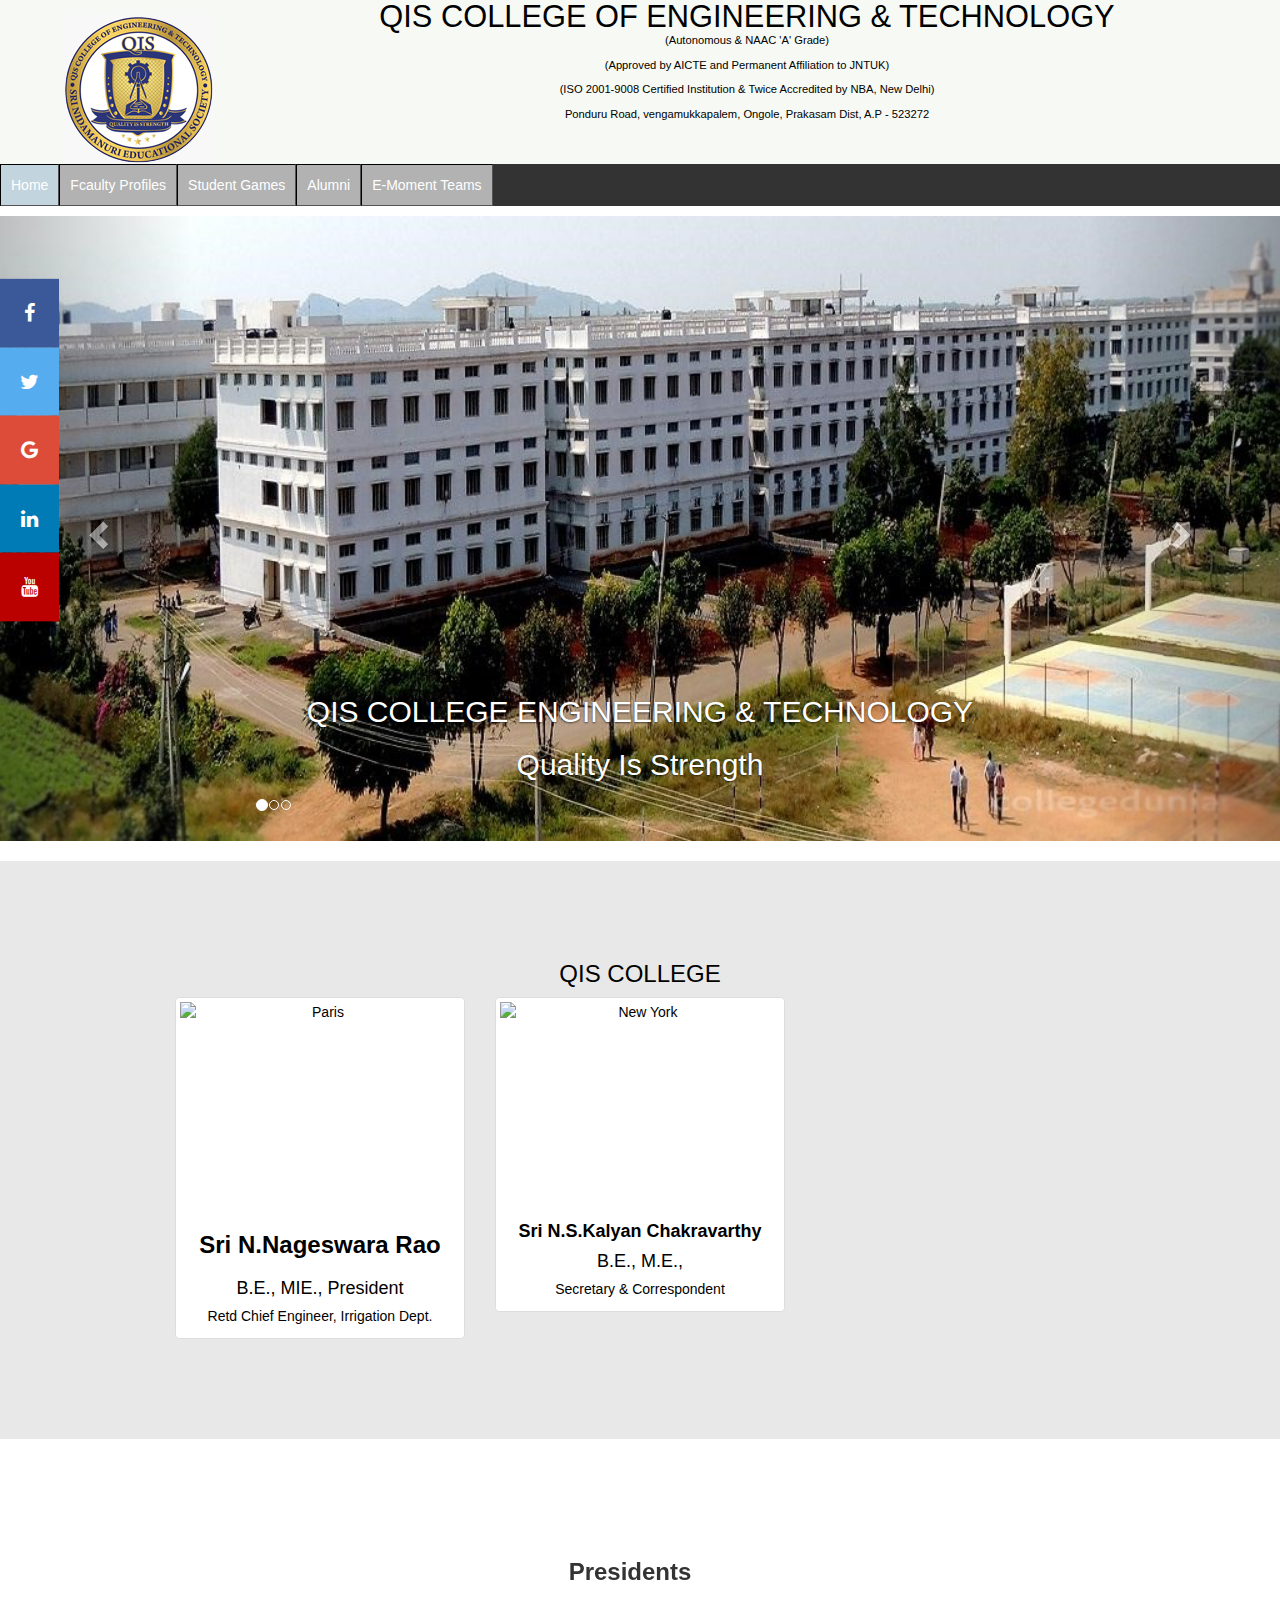
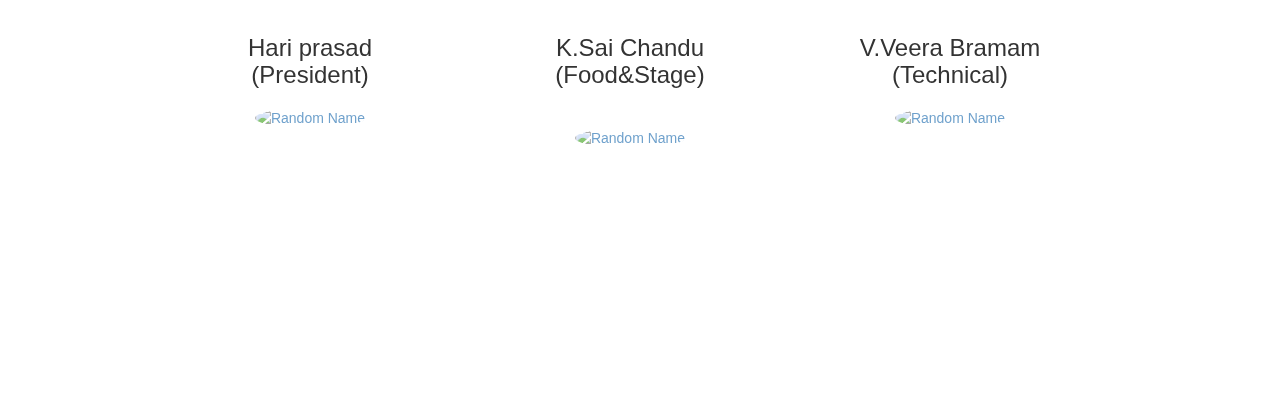
==== index.html @ b3a22ad4 "Added new files of emoment" ====
<!DOCTYPE html>
<html>
<head>
	<title>qis.emoment</title>
         <link rel="stylesheet"type="text/css"href="styles.css"media="screen">
</head>
<body>
	<header>
                             <hgroup>
		<img src="logo.jpg">
		<h1>QIS COLLEGE OF ENGINEERING & TECHNOLOGY</h1>
		<h2>(Autonomous & NAAC 'A' Grade)<br></br>
        (Approved by AICTE and Permanent Affiliation to JNTUK)<br></br>
        (ISO 2001-9008 Certified Institution & Twice Accredited by NBA, New Delhi)<br></br>
Ponduru Road, vengamukkapalem, Ongole, Prakasam Dist, A.P - 523272</h2> <br></br>
		</hgroup> 
              </header>  
<html>
<head>
<style>
ul {
  list-style-type: none;
  margin: 0;
  padding: 0;
  overflow: hidden;
  background-color: #333;
}

li {
  float: left;
}

li a {
  display: block;
  color: white;
  text-align: center;
  padding: 10px;
  text-decoration: none;
}

li a:hover:not(.active) {
  background-color: #111;
}

.active {
  background-color: #4CAF50;
}
</style>
</head>
<body>

<ul>
  <li><a class="active" href="p1.html">Home</a></li>
  <li><a href="faculty domain.html">Fcaulty Profiles</a></li>
  <li><a href="sgames.html">Student Games</a></li>
  <li><a href="alumni.html">Alumni</a></li>
    <li><a href="teams.html">E-Moment Teams</a></li>

</ul>

</body>
</html>	                          <head>

							  
		


<!DOCTYPE html>
<html lang="en">
<head>
  <!-- Theme Made By www.w3schools.com - No Copyright -->
  <title>Bootstrap Theme The Band</title>
  <meta charset="utf-8">
  <meta name="viewport" content="width=device-width, initial-scale=1">
  <link rel="stylesheet" href="https://maxcdn.bootstrapcdn.com/bootstrap/3.4.0/css/bootstrap.min.css">
  <script src="https://ajax.googleapis.com/ajax/libs/jquery/3.3.1/jquery.min.js"></script>
  <script src="https://maxcdn.bootstrapcdn.com/bootstrap/3.4.0/js/bootstrap.min.js"></script>
  <style>
  .container {
    padding: 80px 120px;
  }
  .person {
    border: 10px solid transparent;
    margin-bottom: 25px;
    width: 80%;
    height: 80%;
    opacity: 0.7;
  }
  .person:hover {
    border-color: #f1f1f1;
  }
  .carousel-inner img {
   
    width: 100%; /* Set width to 100% */
    margin: auto;
  }
  .carousel-caption h3 {
    color: #fff !important;
  }
  @media (max-width: 600px) {
    .carousel-caption {
      display: none;
	  color:black;
    }
  }
  .bg-1 {
    background: #e8e8e8;
    color: black;
  }
  .bg-1 h3 {color: black;}
  .bg-1 p {font-style: italic;
  colo}
  p{
  <style>

p {
  text-align: center;
  text-transform: uppercase;
  color: #4CAF50;
}
  </style>
  
</head>
<body>

<div id="myCarousel" class="carousel slide" data-ride="carousel">
    <!-- Indicators -->
    <ol class="carousel-indicators">
      <li data-target="#myCarousel" data-slide-to="0" class="active"></li>
      <li data-target="#myCarousel" data-slide-to="1"></li>
      <li data-target="#myCarousel" data-slide-to="2"></li>
    </ol>

    <!-- Wrapper for slides -->
    <div class="carousel-inner" role="listbox">
      <div class="item active">
        <img src="coll.jpg" alt="New York" width="1200" height="700">
        <div class="carousel-caption">
          <h2>QIS COLLEGE ENGINEERING & TECHNOLOGY</h2>
          <h2>Quality Is Strength</h2>
        </div>      
      </div>

      <div class="item">
        <img src="emoment.jpg" alt="Chicago" width="1200" height="700">
        <div class="carousel-caption">
         
        </div>      
      </div>
    
      <div class="item">
        <img src="grouphod.jpg" alt="Los Angeles" width="1200" height="700">
        <div class="carousel-caption">
          <h2>E-Moment Comrade</h2>
        </div>      
      </div>
    </div>
	

    <!-- Left and right controls -->
    <a class="left carousel-control" href="#myCarousel" role="button" data-slide="prev">
      <span class="glyphicon glyphicon-chevron-left" aria-hidden="true"></span>
      <span class="sr-only">Previous</span>
    </a>
    <a class="right carousel-control" href="#myCarousel" role="button" data-slide="next">
      <span class="glyphicon glyphicon-chevron-right" aria-hidden="true"></span>
      <span class="sr-only">Next</span>
    </a>
</div>
<!-- Container (TOUR Section) -->
<!DOCTYPE html>
<html>
<meta name="viewport" content="width=device-width, initial-scale=1">
<link rel="stylesheet" href="https://cdnjs.cloudflare.com/ajax/libs/font-awesome/4.7.0/css/font-awesome.min.css">
<style>
body {margin:0;height:2000px;}

.icon-bar {
  position: fixed;
  top: 50%;
  -webkit-transform: translateY(-50%);
  -ms-transform: translateY(-50%);
  transform: translateY(-50%);
}

.icon-bar a {
  display: block;
  text-align: center;
  padding: 20px;
  transition: all 0.3s ease;
  color: white;
  font-size: 20px;
}

.icon-bar a:hover {
  background-color: #000;
}

.facebook {
  background: #3B5998;
  color: white;
}

.twitter {
  background: #55ACEE;
  color: white;
}

.google {
  background: #dd4b39;
  color: white;
}

.linkedin {
  background: #007bb5;
  color: white;
}

.youtube {
  background: #bb0000;
  color: white;
}

.content {
  margin-left: 75px;
  font-size: 30px;
}
</style>
<body>

<div class="icon-bar">
  <a href="https://www.facebook.com/qisgroupofinstitutions" class="facebook"><i class="fa fa-facebook"></i></a> 
  <a href="https://twitter.com/qisgroupofinsti" class="twitter"><i class="fa fa-twitter"></i></a> 
  <a href="https://plus.google.com/109814735800310953175/posts" class="google"><i class="fa fa-google"></i></a> 
  <a href="#" class="linkedin"><i class="fa fa-linkedin"></i></a>
  <a href="#" class="youtube"><i class="fa fa-youtube"></i></a> 
</div>

<div class="content">
  
</div>

</body>
</html> 




<div class="bg-1">
  <div class="container">
    <h3 class="text-center">QIS COLLEGE</h3>
	
   
    
    <div class="row text-center">
      <div class="col-sm-4">
        <div class="thumbnail">
          <img src="nnr.jpg" alt="Paris" width="400" height="300">
          <h3><strong>Sri N.Nageswara Rao</strong><h3>
          <h4>B.E., MIE., President</h4>
		  <h5>Retd Chief Engineer, Irrigation Dept.</h5>
          
        </div>
      </div>
      <div class="col-sm-4">
        <div class="thumbnail">
          <img src="kalyan.jpg" alt="New York" width="400" height="300">
          <h4><strong>Sri N.S.Kalyan Chakravarthy</strong></h4>
          <h4>B.E., M.E.,</h4>
		  <h5>Secretary & Correspondent</h5>
        </div>
      </div>
      
      </div>
    </div>
  </div>
</div>
<div class="col-md-9 inner-right-content">
          <div class="">
            <div class="col-md-12">
              
               <div class="col-sm-12 col-md-9">

  <br>
    
	   
	   
<div class="container text-center">

  <h3><strong>Presidents</strong></h3>
  
  
  <br>
  <div class="row">
    <div class="col-sm-4">
		<h3>Hari prasad<br>(President)</h3>
     
      <a href="#demo" data-toggle="collapse">
        <img src="president1.jpg" class="img-circle person" alt="Random Name" width="255" height="255">
      </a>
	  
      <div id="demo" class="collapse">
        <p>Guitarist and Lead Vocalist</p>
        <p>Loves long walks on the beach</p>
        <p>Member since 1988</p>
      </div>
    </div>
    <div class="col-sm-4">
				<h3>K.Sai Chandu<br>(Food&Stage)</h3><br>
     
      <a href="#demo2" data-toggle="collapse">
        <img src="president2.jpg" class="img-circle person" alt="Random Name" width="255" height="255">
      </a>
	  
      <div id="demo2" class="collapse">
        <p>Drummer</p>
        <p>Loves drummin'</p>
        <p>Member since 1988</p>
      </div>
    </div>
    <div class="col-sm-4">
			<h3>V.Veera Bramam<br>(Technical)</h3>
      
      <a href="#demo3" data-toggle="collapse">
        <img src="president3.jpg" class="img-circle person" alt="Random Name" width="255" height="255">
      </a>
	 
      <div id="demo3" class="collapse">
        <p>Bass player</p>
        <p>Loves math</p>
        <p>Member since 2005</p>
      </div>
    </div>
  </div>
</div>



</body>

</html>

</body>

      
</body>
</html> 
</footer>
</div>
---- styles.css ----
﻿body{
	font-family: arial,times,sans-serif;
	
	
}
header{
	background-color:#F7F9F4;
	color:black;
	padding:10;
	margin:10;
	overflow:hidden;
	text-align:center;
	
}

header img{
	    margin-top: 15px;
    float: left;
    margin-left: 5%;
}
header h1{
	padding:0;
	margin:0;
	font-size:2.2em;
	text-align:center;
    strong 
    font-weight: bold;


}
header h2{
	padding:0;
	margin:0;
	font-size:0.8em;
	text-align:center;
}
.navbar ul1{
	list-style-type:none;
	background-color:#D0D3D4;
	margin:0;
	overflow:hidden;
	padding:0;
}
LI{
	list-style-type:none;
	background-color:#D0D3D4;
	margin:0;
	overflow:hidden;
	padding:0;
}
.navbar li{
	float:left;
	overflow:hidden;
}
.navbar li a{
	text-decoration:none;
	padding:10px 25px;
	display:block;
	color:black;
	
}
li a{
	text-decoration:none;
	padding:10px 25px;

	color:black;
	background-color:#b2b2b2;
	border: 0.5px inset black;
	margin-left:auto;
	margin-right:auto;
	padding:10px;
}
.navbar li a:hover{
	background-color:#c2d4dd;
}
li a:hover{
	background-color:#c2d4dd;
}
.navbar li a.active{
	background-color:#c2d4dd;
}
li a.active{
	background-color:#c2d4dd;
}
.content {
	padding:10px 10px 10px 10px;
		
	background-image:url("back imge.jpg");
	background-repeat:no-repeat;
	background-size:100% 100%;
	
}
.content h2{
	margin:0;
	font-size:3.5em;
	color:#28B463;
	text-align:center;
	display: block;
	border: 1px inset black;
	color:#000080;
	
	width:35%;
	margin-left:auto;
	margin-right:auto;
	padding:2px;
}

.content img{
	float:right;
	margin:5px;
	box-shadow:2px 3px 5px 1px;
			
}
.footer{
	padding:3px;
	color: #2F4F4F;
	background-color: #E5E8E8;
	text-align:left;
	


}

element.style {
    color: black;
}
.pagination > li > a:hover, .pagination > li > span:hover, .pagination > li > a:focus, .pagination > li > span:focus, .list-group-item.active, .list-group-item.active:hover, .list-group-item.active:focus, .panel-primary > .panel-heading, .breadcrumb, blockquote, blockquote.pull-right, .nav .open > a, .nav .open > a:hover, .nav .open > a:focus, .form-control:focus, .nav .open > a, .nav .open > a:hover, a.thumbnail:hover, .nav-tabs.nav-stacked > li > a, .owl-carousel .item a div span, a.thumbnail:focus, .post-wrapper-top h2, .nav .open > a:focus, #volume, .title:before, .post-meta a:hover, .title:after {
    border-color: #ae4a54;
}
blockquote {
    padding: 1.5px 23px;
    margin: 0 0 23px;
    border-left: 5px solid #63b76c;
}
blockquote {
    display: block;
    margin-block-start: 1em;
    margin-block-end: 1em;
    margin-inline-start: 125px;
    margin-inline-end: 40px;
	    color: #B2B1B1;
		    font-style: italic;


}
blockquote p {
    font-size: 18.5px;
    font-weight: 800;
    line-height: 1.25;
    font-style: italic;
	    color: #696E74;

}
p {
    padding: 0;
    margin-bottom: 12px;
    font-family: "Open Sans" !important;
    font-weight: 300;
    font-size: 48px;
    line-height: 20px;
    color: black;
    margin-top: 0px;
	}
p {
    margin: 0 0 11.5px;
	
}

element.style {
}
.pagination > li > a:hover, .pagination > li > span:hover, .pagination > li > a:focus, .pagination > li > span:focus, .list-group-item.active, .list-group-item.active:hover, .list-group-item.active:focus, .panel-primary > .panel-heading, .breadcrumb, blockquote, blockquote.pull-right, .nav .open > a, .nav .open > a:hover, .nav .open > a:focus, .form-control:focus, .nav .open > a, .nav .open > a:hover, a.thumbnail:hover, .nav-tabs.nav-stacked > li > a, .owl-carousel .item a div span, a.thumbnail:focus, .post-wrapper-top h2, .nav .open > a:focus, #volume, .title:before, .post-meta a:hover, .title:after {
    border-color: #ae4a54;
}












/* W3.CSS 4.12 November 2018 by Jan Egil and Borge Refsnes */
html{box-sizing:border-box}*,*:before,*:after{box-sizing:inherit}
/* Extract from normalize.css by Nicolas Gallagher and Jonathan Neal git.io/normalize */
html{-ms-text-size-adjust:100%;-webkit-text-size-adjust:100%}body{margin:0}
article,aside,details,figcaption,figure,footer,header,main,menu,nav,section,summary{display:block}
audio,canvas,progress,video{display:inline-block}progress{vertical-align:baseline}
audio:not([controls]){display:none;height:0}[hidden],template{display:none}
a{background-color:transparent;-webkit-text-decoration-skip:objects}
a:active,a:hover{outline-width:0}abbr[title]{border-bottom:none;text-decoration:underline;text-decoration:underline dotted}
dfn{font-style:italic}mark{background:#ff0;color:#000}
small{font-size:80%}sub,sup{font-size:75%;line-height:0;position:relative;vertical-align:baseline}
sub{bottom:-0.25em}sup{top:-0.5em}figure{margin:1em 40px}img{border-style:none}svg:not(:root){overflow:hidden}
code,kbd,pre,samp{font-family:monospace,monospace;font-size:1em}hr{box-sizing:content-box;height:0;overflow:visible}
button,input,select,textarea{font:inherit;margin:0}optgroup{font-weight:bold}
button,input{overflow:visible}button,select{text-transform:none}
button,html [type=button],[type=reset],[type=submit]{-webkit-appearance:button}
button::-moz-focus-inner, [type=button]::-moz-focus-inner, [type=reset]::-moz-focus-inner, [type=submit]::-moz-focus-inner{border-style:none;padding:0}
button:-moz-focusring, [type=button]:-moz-focusring, [type=reset]:-moz-focusring, [type=submit]:-moz-focusring{outline:1px dotted ButtonText}
fieldset{border:1px solid #c0c0c0;margin:0 2px;padding:.35em .625em .75em}
legend{color:inherit;display:table;max-width:100%;padding:0;white-space:normal}textarea{overflow:auto}
[type=checkbox],[type=radio]{padding:0}
[type=number]::-webkit-inner-spin-button,[type=number]::-webkit-outer-spin-button{height:auto}
[type=search]{-webkit-appearance:textfield;outline-offset:-2px}
[type=search]::-webkit-search-cancel-button,[type=search]::-webkit-search-decoration{-webkit-appearance:none}
::-webkit-input-placeholder{color:inherit;opacity:0.54}
::-webkit-file-upload-button{-webkit-appearance:button;font:inherit}
/* End extract */
html,body{font-family:Verdana,sans-serif;font-size:15px;line-height:1.5}html{overflow-x:hidden}
h1{font-size:36px}h2{font-size:30px}h3{font-size:24px}h4{font-size:20px}h5{font-size:18px}h6{font-size:16px}.w3-serif{font-family:serif}
h1,,h3,h4,h5,h6{font-family:"Segoe UI",Arial,sans-serif;font-weight:400;margin:10px 0}.w3-wide{letter-spacing:4px}
hr{border:0;border-top:5px solid #BEBEBE	;margin:20px 0}
.w3-image{max-width:100%;height:auto}img{vertical-align:middle}a{color:inherit}
.w3-table,.w3-table-all{border-collapse:collapse;border-spacing:0;width:100%;display:table}.w3-table-all{border:1px solid #ccc}
.w3-bordered tr,.w3-table-all tr{border-bottom:1px solid #ddd}.w3-striped tbody tr:nth-child(even){background-color:#f1f1f1}
.w3-table-all tr:nth-child(odd){background-color:#fff}.w3-table-all tr:nth-child(even){background-color:#f1f1f1}
.w3-hoverable tbody tr:hover,.w3-ul.w3-hoverable li:hover{background-color:#ccc}.w3-centered tr th,.w3-centered tr td{text-align:center}
.w3-table td,.w3-table th,.w3-table-all td,.w3-table-all th{padding:8px 8px;display:table-cell;text-align:left;vertical-align:top}
.w3-table th:first-child,.w3-table td:first-child,.w3-table-all th:first-child,.w3-table-all td:first-child{padding-left:16px}
.w3-btn,.w3-button{border:none;display:inline-block;padding:8px 16px;vertical-align:middle;overflow:hidden;text-decoration:none;color:inherit;background-color:inherit;text-align:center;cursor:pointer;white-space:nowrap}
.w3-btn:hover{box-shadow:0 8px 16px 0 rgba(0,0,0,0.2),0 6px 20px 0 rgba(0,0,0,0.19)}
.w3-btn,.w3-button{-webkit-touch-callout:none;-webkit-user-select:none;-khtml-user-select:none;-moz-user-select:none;-ms-user-select:none;user-select:none}   
.w3-disabled,.w3-btn:disabled,.w3-button:disabled{cursor:not-allowed;opacity:0.3}.w3-disabled *,:disabled *{pointer-events:none}
.w3-btn.w3-disabled:hover,.w3-btn:disabled:hover{box-shadow:none}
.w3-badge,.w3-tag{background-color:#000;color:#fff;display:inline-block;padding-left:8px;padding-right:8px;text-align:center}.w3-badge{border-radius:50%}
.w3-ul{list-style-type:none;padding:0;margin:0}.w3-ul li{padding:8px 16px;border-bottom:1px solid #ddd}.w3-ul li:last-child{border-bottom:none}
.w3-tooltip,.w3-display-container{position:relative}.w3-tooltip .w3-text{display:none}.w3-tooltip:hover .w3-text{display:inline-block}
.w3-ripple:active{opacity:0.5}.w3-ripple{transition:opacity 0s}
.w3-input{padding:8px;display:block;border:none;border-bottom:1px solid #ccc;width:100%}
.w3-select{padding:9px 0;width:100%;border:none;border-bottom:1px solid #ccc}
.w3-dropdown-click,.w3-dropdown-hover{position:relative;display:inline-block;cursor:pointer}
.w3-dropdown-hover:hover .w3-dropdown-content{display:block}
.w3-dropdown-hover:first-child,.w3-dropdown-click:hover{background-color:#ccc;color:#000}
.w3-dropdown-hover:hover > .w3-button:first-child,.w3-dropdown-click:hover > .w3-button:first-child{background-color:#ccc;color:#000}
.w3-dropdown-content{cursor:auto;color:#000;background-color:#fff;display:none;position:absolute;min-width:160px;margin:0;padding:0;z-index:1}
.w3-check,.w3-radio{width:24px;height:24px;position:relative;top:6px}
.w3-sidebar{height:100%;width:200px;background-color:#fff;position:fixed!important;z-index:1;overflow:auto}
.w3-bar-block .w3-dropdown-hover,.w3-bar-block .w3-dropdown-click{width:100%}
.w3-bar-block .w3-dropdown-hover .w3-dropdown-content,.w3-bar-block .w3-dropdown-click .w3-dropdown-content{min-width:100%}
.w3-bar-block .w3-dropdown-hover .w3-button,.w3-bar-block .w3-dropdown-click .w3-button{width:100%;text-align:left;padding:8px 16px}
.w3-main,#main{transition:margin-left .4s}
.w3-modal{z-index:3;display:none;padding-top:100px;position:fixed;left:0;top:0;width:100%;height:100%;overflow:auto;background-color:rgb(0,0,0);background-color:rgba(0,0,0,0.4)}
.w3-modal-content{margin:auto;background-color:#fff;position:relative;padding:0;outline:0;width:600px}
.w3-bar{width:100%;overflow:hidden}.w3-center .w3-bar{display:inline-block;width:auto}
.w3-bar .w3-bar-item{padding:8px 16px;float:left;width:auto;border:none;display:block;outline:0}
.w3-bar .w3-dropdown-hover,.w3-bar .w3-dropdown-click{position:static;float:left}
.w3-bar .w3-button{white-space:normal}
.w3-bar-block .w3-bar-item{width:100%;display:block;padding:8px 16px;text-align:left;border:none;white-space:normal;float:none;outline:0}
.w3-bar-block.w3-center .w3-bar-item{text-align:center}.w3-block{display:block;width:100%}
.w3-responsive{display:block;overflow-x:auto}
.w3-container:after,.w3-container:before,.w3-panel:after,.w3-panel:before,.w3-row:after,.w3-row:before,.w3-row-padding:after,.w3-row-padding:before,
.w3-cell-row:before,.w3-cell-row:after,.w3-clear:after,.w3-clear:before,.w3-bar:before,.w3-bar:after{content:"";display:table;clear:both}
.w3-col,.w3-half,.w3-third,.w3-twothird,.w3-threequarter,.w3-quarter{float:left;width:100%}
.w3-col.s1{width:8.33333%}.w3-col.s2{width:16.66666%}.w3-col.s3{width:24.99999%}.w3-col.s4{width:33.33333%}
.w3-col.s5{width:41.66666%}.w3-col.s6{width:49.99999%}.w3-col.s7{width:58.33333%}.w3-col.s8{width:66.66666%}
.w3-col.s9{width:74.99999%}.w3-col.s10{width:83.33333%}.w3-col.s11{width:91.66666%}.w3-col.s12{width:99.99999%}
@media (min-width:601px){.w3-col.m1{width:8.33333%}.w3-col.m2{width:16.66666%}.w3-col.m3,.w3-quarter{width:24.99999%}.w3-col.m4,.w3-third{width:33.33333%}
.w3-col.m5{width:41.66666%}.w3-col.m6,.w3-half{width:49.99999%}.w3-col.m7{width:58.33333%}.w3-col.m8,.w3-twothird{width:66.66666%}
.w3-col.m9,.w3-threequarter{width:74.99999%}.w3-col.m10{width:83.33333%}.w3-col.m11{width:91.66666%}.w3-col.m12{width:99.99999%}}
@media (min-width:993px){.w3-col.l1{width:8.33333%}.w3-col.l2{width:16.66666%}.w3-col.l3{width:24.99999%}.w3-col.l4{width:33.33333%}
.w3-col.l5{width:41.66666%}.w3-col.l6{width:49.99999%}.w3-col.l7{width:58.33333%}.w3-col.l8{width:66.66666%}
.w3-col.l9{width:74.99999%}.w3-col.l10{width:83.33333%}.w3-col.l11{width:91.66666%}.w3-col.l12{width:99.99999%}}
.w3-rest{overflow:hidden}.w3-stretch{margin-left:-16px;margin-right:-16px}
.w3-content,.w3-auto{margin-left:auto;margin-right:auto}.w3-content{max-width:980px}.w3-auto{max-width:1140px}
.w3-cell-row{display:table;width:100%}.w3-cell{display:table-cell}
.w3-cell-top{vertical-align:top}.w3-cell-middle{vertical-align:middle}.w3-cell-bottom{vertical-align:bottom}
.w3-hide{display:none!important}.w3-show-block,.w3-show{display:block!important}.w3-show-inline-block{display:inline-block!important}
@media (max-width:1205px){.w3-auto{max-width:95%}}
@media (max-width:600px){.w3-modal-content{margin:0 10px;width:auto!important}.w3-modal{padding-top:30px}
.w3-dropdown-hover.w3-mobile .w3-dropdown-content,.w3-dropdown-click.w3-mobile .w3-dropdown-content{position:relative}	
.w3-hide-small{display:none!important}.w3-mobile{display:block;width:100%!important}.w3-bar-item.w3-mobile,.w3-dropdown-hover.w3-mobile,.w3-dropdown-click.w3-mobile{text-align:center}
.w3-dropdown-hover.w3-mobile,.w3-dropdown-hover.w3-mobile .w3-btn,.w3-dropdown-hover.w3-mobile .w3-button,.w3-dropdown-click.w3-mobile,.w3-dropdown-click.w3-mobile .w3-btn,.w3-dropdown-click.w3-mobile .w3-button{width:100%}}
@media (max-width:768px){.w3-modal-content{width:500px}.w3-modal{padding-top:50px}}
@media (min-width:993px){.w3-modal-content{width:900px}.w3-hide-large{display:none!important}.w3-sidebar.w3-collapse{display:block!important}}
@media (max-width:992px) and (min-width:601px){.w3-hide-medium{display:none!important}}
@media (max-width:992px){.w3-sidebar.w3-collapse{display:none}.w3-main{margin-left:0!important;margin-right:0!important}.w3-auto{max-width:100%}}
.w3-top,.w3-bottom{position:fixed;width:100%;z-index:1}.w3-top{top:0}.w3-bottom{bottom:0}
.w3-overlay{position:fixed;display:none;width:100%;height:100%;top:0;left:0;right:0;bottom:0;background-color:rgba(0,0,0,0.5);z-index:2}
.w3-display-topleft{position:absolute;left:0;top:0}.w3-display-topright{position:absolute;right:0;top:0}
.w3-display-bottomleft{position:absolute;left:0;bottom:0}.w3-display-bottomright{position:absolute;right:0;bottom:0}
.w3-display-middle{position:absolute;top:50%;left:50%;transform:translate(-50%,-50%);-ms-transform:translate(-50%,-50%)}
.w3-display-left{position:absolute;top:50%;left:0%;transform:translate(0%,-50%);-ms-transform:translate(-0%,-50%)}
.w3-display-right{position:absolute;top:50%;right:0%;transform:translate(0%,-50%);-ms-transform:translate(0%,-50%)}
.w3-display-topmiddle{position:absolute;left:50%;top:0;transform:translate(-50%,0%);-ms-transform:translate(-50%,0%)}
.w3-display-bottommiddle{position:absolute;left:50%;bottom:0;transform:translate(-50%,0%);-ms-transform:translate(-50%,0%)}
.w3-display-container:hover .w3-display-hover{display:block}.w3-display-container:hover span.w3-display-hover{display:inline-block}.w3-display-hover{display:none}
.w3-display-position{position:absolute}
.w3-circle{border-radius:50%}
.w3-round-small{border-radius:2px}.w3-round,.w3-round-medium{border-radius:4px}.w3-round-large{border-radius:8px}.w3-round-xlarge{border-radius:16px}.w3-round-xxlarge{border-radius:32px}
.w3-row-padding,.w3-row-padding>.w3-half,.w3-row-padding>.w3-third,.w3-row-padding>.w3-twothird,.w3-row-padding>.w3-threequarter,.w3-row-padding>.w3-quarter,.w3-row-padding>.w3-col{padding:0 8px}
.w3-container,.w3-panel{padding:0.01em 16px}.w3-panel{margin-top:16px;margin-bottom:16px}
.w3-code,.w3-codespan{font-family:Consolas,"courier new";font-size:16px}
.w3-code{width:auto;background-color:#fff;padding:8px 12px;border-left:4px solid #4CAF50;word-wrap:break-word}
.w3-codespan{color:crimson;background-color:#f1f1f1;padding-left:4px;padding-right:4px;font-size:110%}
.w3-card,.w3-card-2{box-shadow:0 2px 5px 0 rgba(0,0,0,0.16),0 2px 10px 0 rgba(0,0,0,0.12)}
.w3-card-4,.w3-hover-shadow:hover{box-shadow:0 4px 10px 0 rgba(0,0,0,0.2),0 4px 20px 0 rgba(0,0,0,0.19)}
.w3-spin{animation:w3-spin 2s infinite linear}@keyframes w3-spin{0%{transform:rotate(0deg)}100%{transform:rotate(359deg)}}
.w3-animate-fading{animation:fading 10s infinite}@keyframes fading{0%{opacity:0}50%{opacity:1}100%{opacity:0}}
.w3-animate-opacity{animation:opac 0.8s}@keyframes opac{from{opacity:0} to{opacity:1}}
.w3-animate-top{position:relative;animation:animatetop 0.4s}@keyframes animatetop{from{top:-300px;opacity:0} to{top:0;opacity:1}}
.w3-animate-left{position:relative;animation:animateleft 0.4s}@keyframes animateleft{from{left:-300px;opacity:0} to{left:0;opacity:1}}
.w3-animate-right{position:relative;animation:animateright 0.4s}@keyframes animateright{from{right:-300px;opacity:0} to{right:0;opacity:1}}
.w3-animate-bottom{position:relative;animation:animatebottom 0.4s}@keyframes animatebottom{from{bottom:-300px;opacity:0} to{bottom:0;opacity:1}}
.w3-animate-zoom {animation:animatezoom 0.6s}@keyframes animatezoom{from{transform:scale(0)} to{transform:scale(1)}}
.w3-animate-input{transition:width 0.4s ease-in-out}.w3-animate-input:focus{width:100%!important}
.w3-opacity,.w3-hover-opacity:hover{opacity:0.60}.w3-opacity-off,.w3-hover-opacity-off:hover{opacity:1}
.w3-opacity-max{opacity:0.25}.w3-opacity-min{opacity:0.75}
.w3-greyscale-max,.w3-grayscale-max,.w3-hover-greyscale:hover,.w3-hover-grayscale:hover{filter:grayscale(100%)}
.w3-greyscale,.w3-grayscale{filter:grayscale(75%)}.w3-greyscale-min,.w3-grayscale-min{filter:grayscale(50%)}
.w3-sepia{filter:sepia(75%)}.w3-sepia-max,.w3-hover-sepia:hover{filter:sepia(100%)}.w3-sepia-min{filter:sepia(50%)}
.w3-tiny{font-size:10px!important}.w3-small{font-size:12px!important}.w3-medium{font-size:15px!important}.w3-large{font-size:18px!important}
.w3-xlarge{font-size:24px!important}.w3-xxlarge{font-size:36px!important}.w3-xxxlarge{font-size:48px!important}.w3-jumbo{font-size:64px!important}
.w3-left-align{text-align:left!important}.w3-right-align{text-align:right!important}.w3-justify{text-align:justify!important}.w3-center{text-align:center!important}
.w3-border-0{border:0!important}.w3-border{border:1px solid #ccc!important}
.w3-border-top{border-top:1px solid #ccc!important}.w3-border-bottom{border-bottom:1px solid #ccc!important}
.w3-border-left{border-left:1px solid #ccc!important}.w3-border-right{border-right:1px solid #ccc!important}
.w3-topbar{border-top:6px solid #ccc!important}.w3-bottombar{border-bottom:6px solid #ccc!important}
.w3-leftbar{border-left:6px solid #ccc!important}.w3-rightbar{border-right:6px solid #ccc!important}
.w3-section,.w3-code{margin-top:16px!important;margin-bottom:16px!important}
.w3-margin{margin:16px!important}.w3-margin-top{margin-top:16px!important}.w3-margin-bottom{margin-bottom:16px!important}
.w3-margin-left{margin-left:16px!important}.w3-margin-right{margin-right:16px!important}
.w3-padding-small{padding:4px 8px!important}.w3-padding{padding:8px 16px!important}.w3-padding-large{padding:12px 24px!important}
.w3-padding-16{padding-top:16px!important;padding-bottom:16px!important}.w3-padding-24{padding-top:24px!important;padding-bottom:24px!important}
.w3-padding-32{padding-top:32px!important;padding-bottom:32px!important}.w3-padding-48{padding-top:48px!important;padding-bottom:48px!important}
.w3-padding-64{padding-top:64px!important;padding-bottom:64px!important}
.w3-left{float:left!important}.w3-right{float:right!important}
.w3-button:hover{color:#000!important;background-color:#ccc!important}
.w3-transparent,.w3-hover-none:hover{background-color:transparent!important}
.w3-hover-none:hover{box-shadow:none!important}
/* Colors */
.w3-amber,.w3-hover-amber:hover{color:#000!important;background-color:#ffc107!important}
.w3-aqua,.w3-hover-aqua:hover{color:#000!important;background-color:#00ffff!important}
.w3-blue,.w3-hover-blue:hover{color:#fff!important;background-color:#2196F3!important}
.w3-light-blue,.w3-hover-light-blue:hover{color:#000!important;background-color:#87CEEB!important}
.w3-brown,.w3-hover-brown:hover{color:#fff!important;background-color:#795548!important}
.w3-cyan,.w3-hover-cyan:hover{color:#000!important;background-color:#00bcd4!important}
.w3-blue-grey,.w3-hover-blue-grey:hover,.w3-blue-gray,.w3-hover-blue-gray:hover{color:#fff!important;background-color:#607d8b!important}
.w3-green,.w3-hover-green:hover{color:#fff!important;background-color:#4CAF50!important}
.w3-light-green,.w3-hover-light-green:hover{color:#000!important;background-color:#8bc34a!important}
.w3-indigo,.w3-hover-indigo:hover{color:#fff!important;background-color:#3f51b5!important}
.w3-khaki,.w3-hover-khaki:hover{color:#000!important;background-color:#f0e68c!important}
.w3-lime,.w3-hover-lime:hover{color:#000!important;background-color:#cddc39!important}
.w3-orange,.w3-hover-orange:hover{color:#000!important;background-color:#ff9800!important}
.w3-deep-orange,.w3-hover-deep-orange:hover{color:#fff!important;background-color:#ff5722!important}
.w3-pink,.w3-hover-pink:hover{color:#fff!important;background-color:#e91e63!important}
.w3-purple,.w3-hover-purple:hover{color:#fff!important;background-color:#9c27b0!important}
.w3-deep-purple,.w3-hover-deep-purple:hover{color:#fff!important;background-color:#673ab7!important}
.w3-red,.w3-hover-red:hover{color:#fff!important;background-color:#f44336!important}
.w3-sand,.w3-hover-sand:hover{color:#000!important;background-color:#fdf5e6!important}
.w3-teal,.w3-hover-teal:hover{color:#fff!important;background-color:#009688!important}
.w3-yellow,.w3-hover-yellow:hover{color:#000!important;background-color:#ffeb3b!important}
.w3-white,.w3-hover-white:hover{color:#000!important;background-color:#fff!important}
.w3-black,.w3-hover-black:hover{color:#fff!important;background-color:#000!important}
.w3-grey,.w3-hover-grey:hover,.w3-gray,.w3-hover-gray:hover{color:#000!important;background-color:#9e9e9e!important}
.w3-light-grey,.w3-hover-light-grey:hover,.w3-light-gray,.w3-hover-light-gray:hover{color:#000!important;background-color:#f1f1f1!important}
.w3-dark-grey,.w3-hover-dark-grey:hover,.w3-dark-gray,.w3-hover-dark-gray:hover{color:#fff!important;background-color:#616161!important}
.w3-pale-red,.w3-hover-pale-red:hover{color:#000!important;background-color:#ffdddd!important}
.w3-pale-green,.w3-hover-pale-green:hover{color:#000!important;background-color:#ddffdd!important}
.w3-pale-yellow,.w3-hover-pale-yellow:hover{color:#000!important;background-color:#ffffcc!important}
.w3-pale-blue,.w3-hover-pale-blue:hover{color:#000!important;background-color:#ddffff!important}
.w3-text-amber,.w3-hover-text-amber:hover{color:#ffc107!important}
.w3-text-aqua,.w3-hover-text-aqua:hover{color:#00ffff!important}
.w3-text-blue,.w3-hover-text-blue:hover{color:#2196F3!important}
.w3-text-light-blue,.w3-hover-text-light-blue:hover{color:#87CEEB!important}
.w3-text-brown,.w3-hover-text-brown:hover{color:#795548!important}
.w3-text-cyan,.w3-hover-text-cyan:hover{color:#00bcd4!important}
.w3-text-blue-grey,.w3-hover-text-blue-grey:hover,.w3-text-blue-gray,.w3-hover-text-blue-gray:hover{color:#607d8b!important}
.w3-text-green,.w3-hover-text-green:hover{color:#4CAF50!important}
.w3-text-light-green,.w3-hover-text-light-green:hover{color:#8bc34a!important}
.w3-text-indigo,.w3-hover-text-indigo:hover{color:#3f51b5!important}
.w3-text-khaki,.w3-hover-text-khaki:hover{color:#b4aa50!important}
.w3-text-lime,.w3-hover-text-lime:hover{color:#cddc39!important}
.w3-text-orange,.w3-hover-text-orange:hover{color:#ff9800!important}
.w3-text-deep-orange,.w3-hover-text-deep-orange:hover{color:#ff5722!important}
.w3-text-pink,.w3-hover-text-pink:hover{color:#e91e63!important}
.w3-text-purple,.w3-hover-text-purple:hover{color:#9c27b0!important}
.w3-text-deep-purple,.w3-hover-text-deep-purple:hover{color:#673ab7!important}
.w3-text-red,.w3-hover-text-red:hover{color:#f44336!important}
.w3-text-sand,.w3-hover-text-sand:hover{color:#fdf5e6!important}
.w3-text-teal,.w3-hover-text-teal:hover{color:#009688!important}
.w3-text-yellow,.w3-hover-text-yellow:hover{color:#d2be0e!important}
.w3-text-white,.w3-hover-text-white:hover{color:#fff!important}
.w3-text-black,.w3-hover-text-black:hover{color:#000!important}
.w3-text-grey,.w3-hover-text-grey:hover,.w3-text-gray,.w3-hover-text-gray:hover{color:#757575!important}
.w3-text-light-grey,.w3-hover-text-light-grey:hover,.w3-text-light-gray,.w3-hover-text-light-gray:hover{color:#f1f1f1!important}
.w3-text-dark-grey,.w3-hover-text-dark-grey:hover,.w3-text-dark-gray,.w3-hover-text-dark-gray:hover{color:#3a3a3a!important}
.w3-border-amber,.w3-hover-border-amber:hover{border-color:#ffc107!important}
.w3-border-aqua,.w3-hover-border-aqua:hover{border-color:#00ffff!important}
.w3-border-blue,.w3-hover-border-blue:hover{border-color:#2196F3!important}
.w3-border-light-blue,.w3-hover-border-light-blue:hover{border-color:#87CEEB!important}
.w3-border-brown,.w3-hover-border-brown:hover{border-color:#795548!important}
.w3-border-cyan,.w3-hover-border-cyan:hover{border-color:#00bcd4!important}
.w3-border-blue-grey,.w3-hover-border-blue-grey:hover,.w3-border-blue-gray,.w3-hover-border-blue-gray:hover{border-color:#607d8b!important}
.w3-border-green,.w3-hover-border-green:hover{border-color:#4CAF50!important}
.w3-border-light-green,.w3-hover-border-light-green:hover{border-color:#8bc34a!important}
.w3-border-indigo,.w3-hover-border-indigo:hover{border-color:#3f51b5!important}
.w3-border-khaki,.w3-hover-border-khaki:hover{border-color:#f0e68c!important}
.w3-border-lime,.w3-hover-border-lime:hover{border-color:#cddc39!important}
.w3-border-orange,.w3-hover-border-orange:hover{border-color:#ff9800!important}
.w3-border-deep-orange,.w3-hover-border-deep-orange:hover{border-color:#ff5722!important}
.w3-border-pink,.w3-hover-border-pink:hover{border-color:#e91e63!important}
.w3-border-purple,.w3-hover-border-purple:hover{border-color:#9c27b0!important}
.w3-border-deep-purple,.w3-hover-border-deep-purple:hover{border-color:#673ab7!important}
.w3-border-red,.w3-hover-border-red:hover{border-color:#f44336!important}
.w3-border-sand,.w3-hover-border-sand:hover{border-color:#fdf5e6!important}
.w3-border-teal,.w3-hover-border-teal:hover{border-color:#009688!important}
.w3-border-yellow,.w3-hover-border-yellow:hover{border-color:#ffeb3b!important}
.w3-border-white,.w3-hover-border-white:hover{border-color:#fff!important}
.w3-border-black,.w3-hover-border-black:hover{border-color:#000!important}
.w3-border-grey,.w3-hover-border-grey:hover,.w3-border-gray,.w3-hover-border-gray:hover{border-color:#9e9e9e!important}
.w3-border-light-grey,.w3-hover-border-light-grey:hover,.w3-border-light-gray,.w3-hover-border-light-gray:hover{border-color:#f1f1f1!important}
.w3-border-dark-grey,.w3-hover-border-dark-grey:hover,.w3-border-dark-gray,.w3-hover-border-dark-gray:hover{border-color:#616161!important}
.w3-border-pale-red,.w3-hover-border-pale-red:hover{border-color:#ffe7e7!important}.w3-border-pale-green,.w3-hover-border-pale-green:hover{border-color:#e7ffe7!important}
.w3-border-pale-yellow,.w3-hover-border-pale-yellow:hover{border-color:#ffffcc!important}.w3-border-pale-blue,.w3-hover-border-pale-blue:hover{border-color:#e7ffff!important}
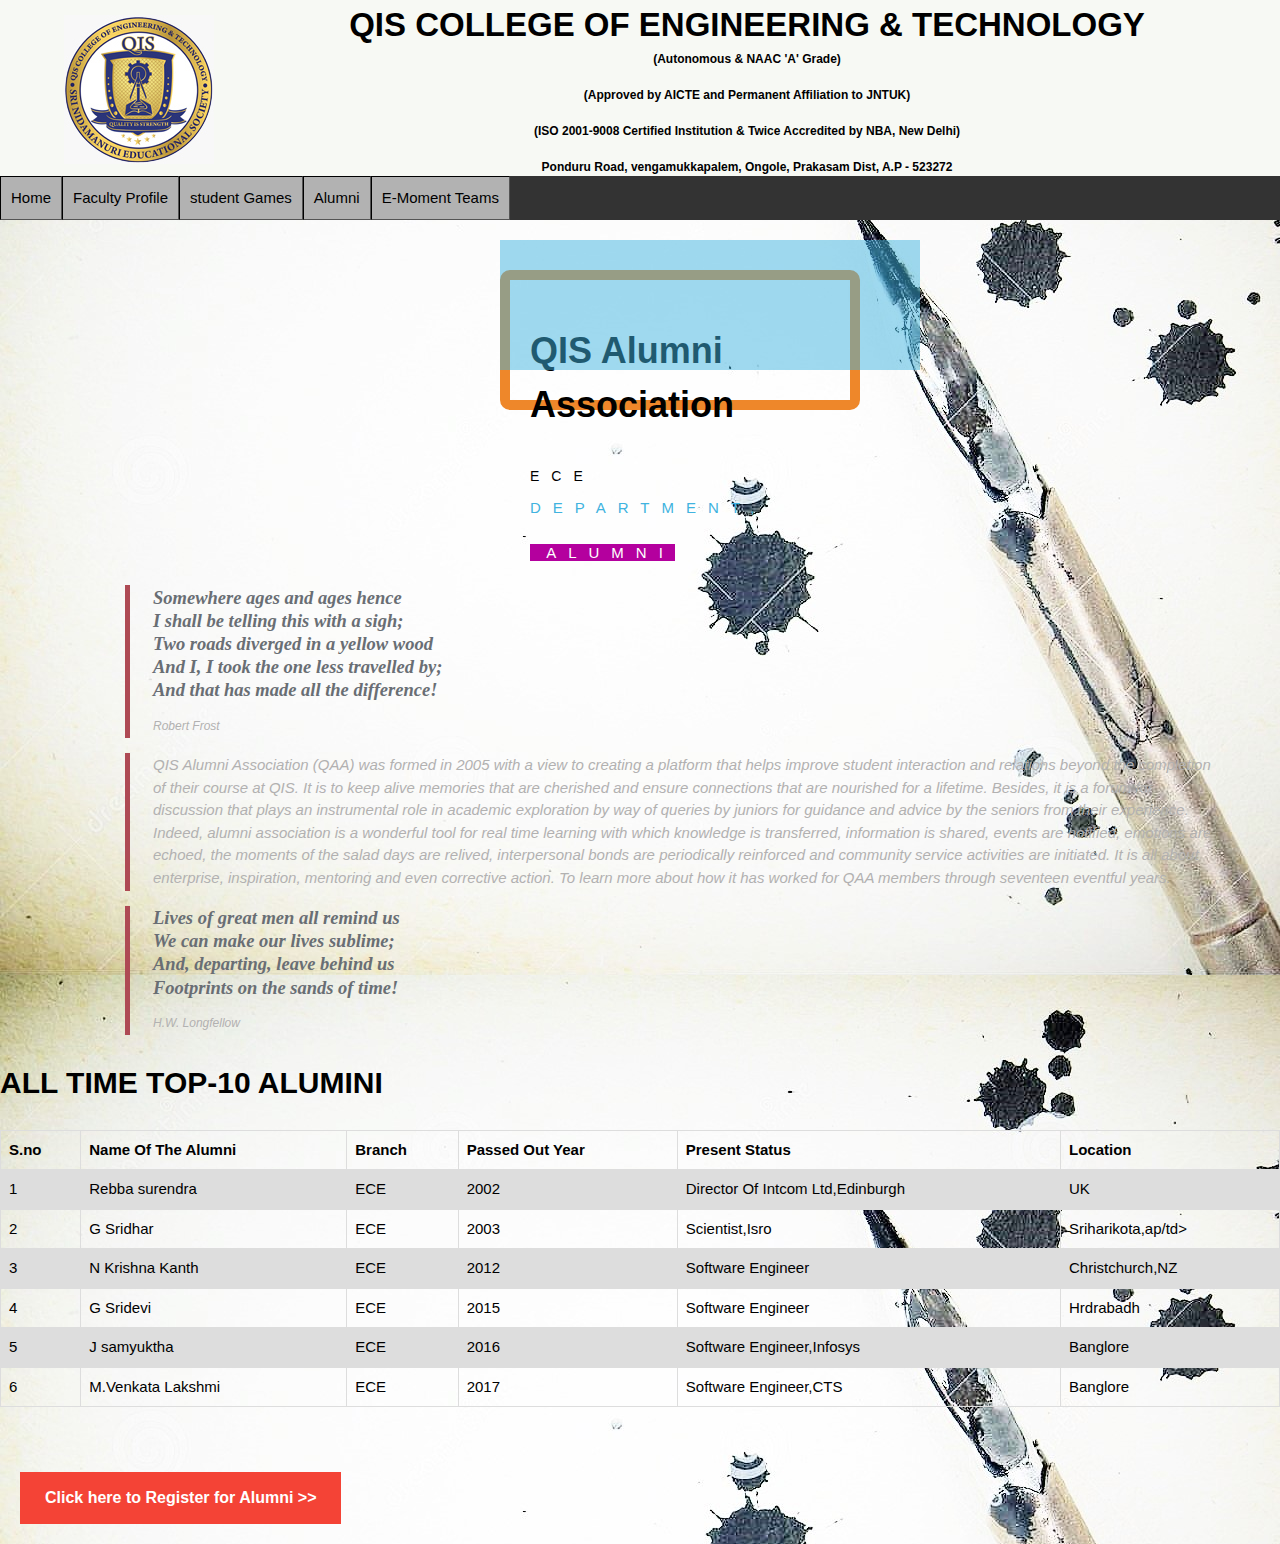
==== commit bbc947e7: "Rename alumni.html to index.html" ====
--- a/index.html
+++ b/index.html
@@ -12,7 +12,7 @@
 		<h2>(Autonomous & NAAC 'A' Grade)<br></br>
         (Approved by AICTE and Permanent Affiliation to JNTUK)<br></br>
         (ISO 2001-9008 Certified Institution & Twice Accredited by NBA, New Delhi)<br></br>
-Ponduru Road, vengamukkapalem, Ongole, Prakasam Dist, A.P - 523272</h2> <br></br>
+Ponduru Road, vengamukkapalem, Ongole, Prakasam Dist, A.P - 523272</h2> 
 		</hgroup> 
               </header>  
 <html>
@@ -34,12 +34,12 @@
   display: block;
   color: white;
   text-align: center;
-  padding: 10px;
+  padding: 14px 16px;
   text-decoration: none;
 }
 
 li a:hover:not(.active) {
-  background-color: #111;
+  background-color: white;
 }
 
 .active {
@@ -50,300 +50,177 @@
 <body>
 
 <ul>
-  <li><a class="active" href="p1.html">Home</a></li>
-  <li><a href="faculty domain.html">Fcaulty Profiles</a></li>
-  <li><a href="sgames.html">Student Games</a></li>
+  <li><a href="p1.html">Home</a></li>
+  <li><a href="faculty domain.html">Faculty Profile</a></li>
+  <li><a href="sgames.html">student Games</a></li>
   <li><a href="alumni.html">Alumni</a></li>
     <li><a href="teams.html">E-Moment Teams</a></li>
 
 </ul>
 
 </body>
-</html>	                          <head>
-
-							  
-		
-
+</html><div style="position:relative;height:120px;margin-top:50px;margin-left:500px;">
+  <div style="opacity:0.5;position:absolute;center:35px;top:-30px;width:420px;height:130px;background-color:#40B3DF"></div>
+  
+  <div class="w3-theme" style="opacity:0.3;position:absolute;center:120px;top:20px;width:100px;height:170px;"></div>
+  <div style="margin-top:30px;width:360px;height:140px;padding:20px;border-radius:10px;border:10px solid #EE872A;font-size:90%;">
+ <h1>QIS Alumni Association</h1>
+ <div style="letter-spacing:12px;font-size:14px;position:relative;center:25px;top:10px;">ECE</div>
+ <div style="color:#40B3DF;letter-spacing:12px;font-size:15px;position:relative;center:25px;top:20px;">DEPARTMENT,<br></br>
+ <span style="background-color:#B4009E;color:#ffffff;">&nbsp;ALUMNI</span></div>
+ </div>
+</div>
+<br></br>
+<br></br>
+
+<br></br>
+
+<br></br>
+
+<html>
+<head>
+<style>
+body  {
+  background-image: url("alumniwatermark.jpg");
+}
+</style>
+	<title>qis.emoment</title>
+         <link rel="stylesheet"type="text/css"href="styles.css"media="screen">
+</head>
+<body>
+<blockquote>
+
+				<p>Somewhere ages and ages hence<br>
+                I shall be telling this with a sigh;<br>
+                Two roads diverged in a yellow wood<br>
+                And I, I took the one less travelled by;<br>
+                And that has made all the difference!</p>
+				<small>Robert Frost</small>
+			</blockquote>
+
+<body>
+
+<blockquote cite="http://www.worldwildlife.org/who/index.html">
+QIS Alumni Association (QAA) was formed in 2005 with a view to creating a platform that helps improve student interaction and relations beyond the completion of their course at QIS. It is to keep alive memories that are cherished and ensure connections that are nourished for a lifetime. Besides, it is a forum for discussion that plays an instrumental role in academic exploration by way of queries by juniors for guidance and advice by the seniors from their experience. Indeed, alumni association is a wonderful tool for real time learning with which knowledge is transferred, information is shared, events are notified, emotions are echoed, the moments of the salad days are relived, interpersonal bonds are periodically reinforced and community service activities are initiated.
+
+It is all about enterprise, inspiration, mentoring and even corrective action. To learn more about how it has worked for QAA members through seventeen eventful years.
+</blockquote>
+
+</body>
+<blockquote class="pull-right">
+				<p>Lives of great men all remind us<br>
+                We can make our lives sublime;<br>
+                And, departing, leave behind us<br>
+                Footprints on the sands of time!</p>
+				<small>H.W. Longfellow</small>
+				</blockquote>
 
 <!DOCTYPE html>
-<html lang="en">
-<head>
-  <!-- Theme Made By www.w3schools.com - No Copyright -->
-  <title>Bootstrap Theme The Band</title>
-  <meta charset="utf-8">
-  <meta name="viewport" content="width=device-width, initial-scale=1">
-  <link rel="stylesheet" href="https://maxcdn.bootstrapcdn.com/bootstrap/3.4.0/css/bootstrap.min.css">
-  <script src="https://ajax.googleapis.com/ajax/libs/jquery/3.3.1/jquery.min.js"></script>
-  <script src="https://maxcdn.bootstrapcdn.com/bootstrap/3.4.0/js/bootstrap.min.js"></script>
-  <style>
-  .container {
-    padding: 80px 120px;
-  }
-  .person {
-    border: 10px solid transparent;
-    margin-bottom: 25px;
-    width: 80%;
-    height: 80%;
-    opacity: 0.7;
-  }
-  .person:hover {
-    border-color: #f1f1f1;
-  }
-  .carousel-inner img {
-   
-    width: 100%; /* Set width to 100% */
-    margin: auto;
-  }
-  .carousel-caption h3 {
-    color: #fff !important;
-  }
-  @media (max-width: 600px) {
-    .carousel-caption {
-      display: none;
-	  color:black;
-    }
-  }
-  .bg-1 {
-    background: #e8e8e8;
-    color: black;
-  }
-  .bg-1 h3 {color: black;}
-  .bg-1 p {font-style: italic;
-  colo}
-  p{
-  <style>
-
-p {
+<html>
+<head>
+<style>
+table {
+  font-family: arial, sans-serif;
+  border-collapse: collapse;
+  width: 100%;
+}
+
+td, th {
+  border: 1px solid #dddddd;
+  text-align: left;
+  padding: 8px;
+}
+
+tr:nth-child(even) {
+  background-color: #dddddd;
+}
+</style>
+</head>
+<body>
+
+<h2>ALL TIME TOP-10 ALUMINI</h2>
+
+<table>
+  <tr>
+    <th>S.no</th>
+    <th>Name Of The Alumni</th>
+    <th>Branch</th>
+	<th>Passed Out Year</th>
+    <th>Present Status</th>
+	<th>Location</th>
+
+
+  </tr>
+  <tr>
+     <td>1</td>
+    <td>Rebba surendra</td>
+    <td>ECE</td>
+    <td>2002</td>
+	<td>Director Of Intcom Ltd,Edinburgh</td>
+    <td>UK</td>
+    
+
+  </tr>
+  <tr>
+     <td>2</td>
+    <td>G Sridhar</td>
+    <td>ECE</td>
+    <td>2003</td>
+	<td>Scientist,Isro</td>
+    <td>Sriharikota,ap/td>
+    
+
+  </tr>
+  <tr>
+     <td>3</td>
+    <td>N Krishna Kanth</td>
+    <td>ECE</td>
+    <td>2012</td>
+	<td>Software Engineer</td>
+    <td>Christchurch,NZ</td>
+  </tr>
+  
+  <tr>
+     <td>4</td>
+    <td>G Sridevi</td>
+    <td>ECE</td>
+    <td>2015</td>
+	<td>Software Engineer</td>
+    <td>Hrdrabadh</td>
+    
+  </tr>
+  <tr>
+     <td>5</td>
+    <td>J samyuktha</td>
+    <td>ECE</td>
+    <td>2016</td>
+	<td>Software Engineer,Infosys</td>
+    <td>Banglore</td>
+    
+  </tr>
+  <tr>
+     <td>6</td>
+    <td>M.Venkata Lakshmi</td>
+    <td>ECE</td>
+    <td>2017</td>
+	<td>Software Engineer,CTS</td>
+    <td>Banglore</td>
+    
+  </tr>
+</table>
+
+</body><br></br>
+
+
+<a style="margin: 20px;  background-color: #f44336;
+  color: white;
+  padding: 14px 25px;
   text-align: center;
-  text-transform: uppercase;
-  color: #4CAF50;
-}
-  </style>
-  
-</head>
-<body>
-
-<div id="myCarousel" class="carousel slide" data-ride="carousel">
-    <!-- Indicators -->
-    <ol class="carousel-indicators">
-      <li data-target="#myCarousel" data-slide-to="0" class="active"></li>
-      <li data-target="#myCarousel" data-slide-to="1"></li>
-      <li data-target="#myCarousel" data-slide-to="2"></li>
-    </ol>
-
-    <!-- Wrapper for slides -->
-    <div class="carousel-inner" role="listbox">
-      <div class="item active">
-        <img src="coll.jpg" alt="New York" width="1200" height="700">
-        <div class="carousel-caption">
-          <h2>QIS COLLEGE ENGINEERING & TECHNOLOGY</h2>
-          <h2>Quality Is Strength</h2>
-        </div>      
-      </div>
-
-      <div class="item">
-        <img src="emoment.jpg" alt="Chicago" width="1200" height="700">
-        <div class="carousel-caption">
-         
-        </div>      
-      </div>
-    
-      <div class="item">
-        <img src="grouphod.jpg" alt="Los Angeles" width="1200" height="700">
-        <div class="carousel-caption">
-          <h2>E-Moment Comrade</h2>
-        </div>      
-      </div>
-    </div>
-	
-
-    <!-- Left and right controls -->
-    <a class="left carousel-control" href="#myCarousel" role="button" data-slide="prev">
-      <span class="glyphicon glyphicon-chevron-left" aria-hidden="true"></span>
-      <span class="sr-only">Previous</span>
-    </a>
-    <a class="right carousel-control" href="#myCarousel" role="button" data-slide="next">
-      <span class="glyphicon glyphicon-chevron-right" aria-hidden="true"></span>
-      <span class="sr-only">Next</span>
-    </a>
-</div>
-<!-- Container (TOUR Section) -->
-<!DOCTYPE html>
-<html>
-<meta name="viewport" content="width=device-width, initial-scale=1">
-<link rel="stylesheet" href="https://cdnjs.cloudflare.com/ajax/libs/font-awesome/4.7.0/css/font-awesome.min.css">
-<style>
-body {margin:0;height:2000px;}
-
-.icon-bar {
-  position: fixed;
-  top: 50%;
-  -webkit-transform: translateY(-50%);
-  -ms-transform: translateY(-50%);
-  transform: translateY(-50%);
-}
-
-.icon-bar a {
-  display: block;
-  text-align: center;
-  padding: 20px;
-  transition: all 0.3s ease;
-  color: white;
-  font-size: 20px;
-}
-
-.icon-bar a:hover {
-  background-color: #000;
-}
-
-.facebook {
-  background: #3B5998;
-  color: white;
-}
-
-.twitter {
-  background: #55ACEE;
-  color: white;
-}
-
-.google {
-  background: #dd4b39;
-  color: white;
-}
-
-.linkedin {
-  background: #007bb5;
-  color: white;
-}
-
-.youtube {
-  background: #bb0000;
-  color: white;
-}
-
-.content {
-  margin-left: 75px;
-  font-size: 30px;
-}
-</style>
-<body>
-
-<div class="icon-bar">
-  <a href="https://www.facebook.com/qisgroupofinstitutions" class="facebook"><i class="fa fa-facebook"></i></a> 
-  <a href="https://twitter.com/qisgroupofinsti" class="twitter"><i class="fa fa-twitter"></i></a> 
-  <a href="https://plus.google.com/109814735800310953175/posts" class="google"><i class="fa fa-google"></i></a> 
-  <a href="#" class="linkedin"><i class="fa fa-linkedin"></i></a>
-  <a href="#" class="youtube"><i class="fa fa-youtube"></i></a> 
-</div>
-
-<div class="content">
-  
-</div>
-
-</body>
-</html> 
-
-
-
-
-<div class="bg-1">
-  <div class="container">
-    <h3 class="text-center">QIS COLLEGE</h3>
-	
-   
-    
-    <div class="row text-center">
-      <div class="col-sm-4">
-        <div class="thumbnail">
-          <img src="nnr.jpg" alt="Paris" width="400" height="300">
-          <h3><strong>Sri N.Nageswara Rao</strong><h3>
-          <h4>B.E., MIE., President</h4>
-		  <h5>Retd Chief Engineer, Irrigation Dept.</h5>
-          
-        </div>
-      </div>
-      <div class="col-sm-4">
-        <div class="thumbnail">
-          <img src="kalyan.jpg" alt="New York" width="400" height="300">
-          <h4><strong>Sri N.S.Kalyan Chakravarthy</strong></h4>
-          <h4>B.E., M.E.,</h4>
-		  <h5>Secretary & Correspondent</h5>
-        </div>
-      </div>
-      
-      </div>
-    </div>
-  </div>
-</div>
-<div class="col-md-9 inner-right-content">
-          <div class="">
-            <div class="col-md-12">
-              
-               <div class="col-sm-12 col-md-9">
-
-  <br>
-    
-	   
-	   
-<div class="container text-center">
-
-  <h3><strong>Presidents</strong></h3>
-  
-  
-  <br>
-  <div class="row">
-    <div class="col-sm-4">
-		<h3>Hari prasad<br>(President)</h3>
-     
-      <a href="#demo" data-toggle="collapse">
-        <img src="president1.jpg" class="img-circle person" alt="Random Name" width="255" height="255">
-      </a>
-	  
-      <div id="demo" class="collapse">
-        <p>Guitarist and Lead Vocalist</p>
-        <p>Loves long walks on the beach</p>
-        <p>Member since 1988</p>
-      </div>
-    </div>
-    <div class="col-sm-4">
-				<h3>K.Sai Chandu<br>(Food&Stage)</h3><br>
-     
-      <a href="#demo2" data-toggle="collapse">
-        <img src="president2.jpg" class="img-circle person" alt="Random Name" width="255" height="255">
-      </a>
-	  
-      <div id="demo2" class="collapse">
-        <p>Drummer</p>
-        <p>Loves drummin'</p>
-        <p>Member since 1988</p>
-      </div>
-    </div>
-    <div class="col-sm-4">
-			<h3>V.Veera Bramam<br>(Technical)</h3>
-      
-      <a href="#demo3" data-toggle="collapse">
-        <img src="president3.jpg" class="img-circle person" alt="Random Name" width="255" height="255">
-      </a>
-	 
-      <div id="demo3" class="collapse">
-        <p>Bass player</p>
-        <p>Loves math</p>
-        <p>Member since 2005</p>
-      </div>
-    </div>
-  </div>
-</div>
-
-
-
-</body>
+  text-decoration: none;
+  display: inline-block;" href="https://docs.google.com/a/qisit.edu.in/forms/d/e/1FAIpQLSeZN_u5cjuhJZXlCrFFmmBN2mhXoXDNdnQqLTHeslwqgGkpiQ/viewform"><span style="font-weight: bold; font-size: 16px;">Click here to Register for Alumni &gt;&gt;</span></a>
+
+
+
+
 
 </html>
-
-</body>
-
-      
-</body>
-</html> 
-</footer>
-</div>